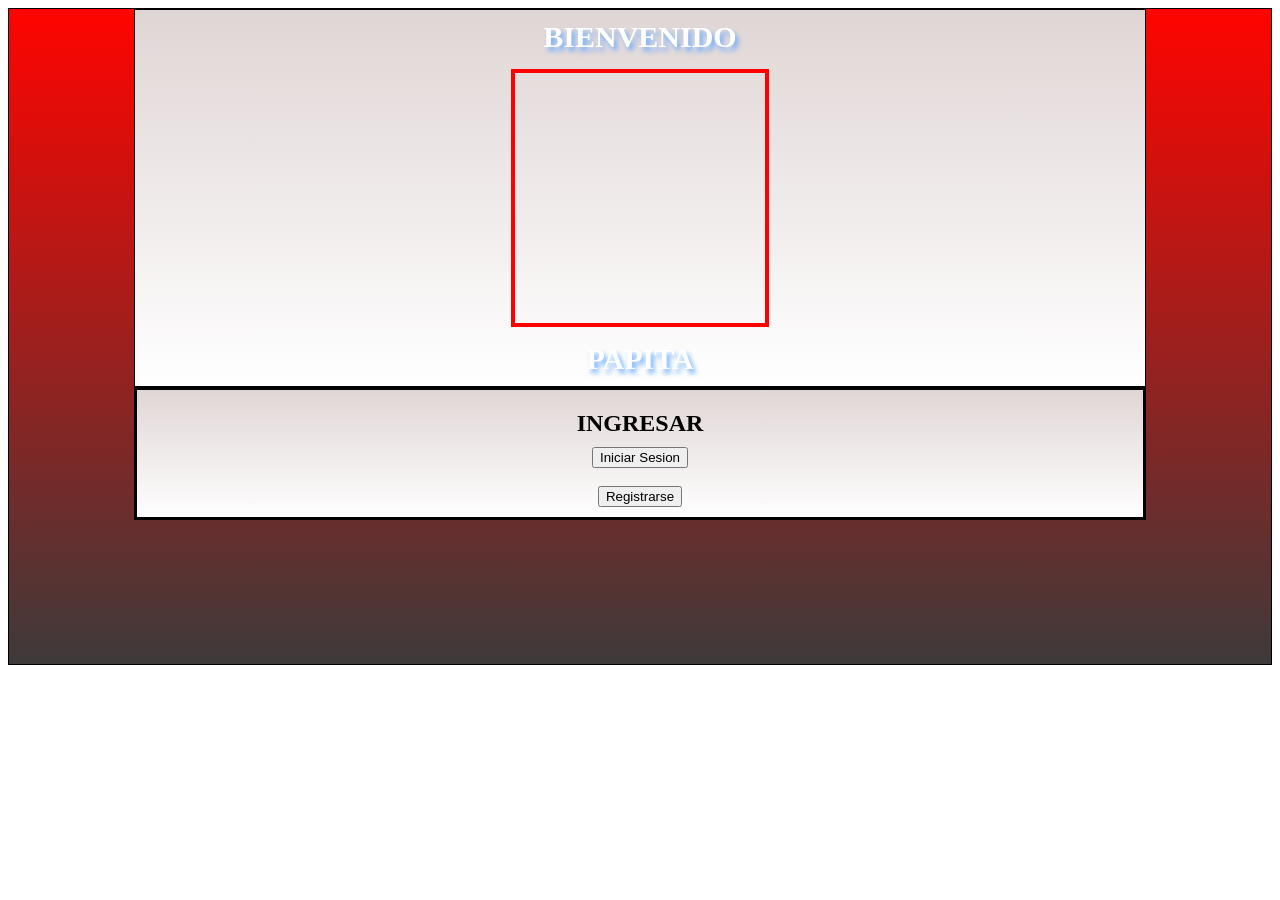
==== menu.html @ c08a989c "html con css modelo de prueba sin ninguna funcion solo visual" ====
<head>
    <meta charset="UTF-8">
    <meta name="viewport" content="width=device-width, initial-scale=1.0">
    <title>Inicio de sesión</title>
<style>
    div{
        border: 1px solid black;
        display: block; /*comportamiento del tag*/
    }
    label{
        display: block;
    }

    input{
        display: block;
        align-content: center;
        width: 40%;
        margin: 10px auto;
    }
    /*seccion de selector de clase --->repiten */
    .contenedor_general{
        background: linear-gradient(to bottom, #ff0400, #3e3a3a);
    }
    /*seccion de selector ID */
    .titulo_texto{
        margin: 0 auto;
        padding: 10px;
        text-align: center;
    }

    .contenedor_hijo{
        position: relative;
        background: linear-gradient(to bottom, #e0d5d5, #ffffff);
        width: 80%;
        margin: 0 auto;
        bottom: 3%;
        text-align: center;
        align-items: center;
        align-content: center;
        align-self: center;
        vertical-align: middle; 
    }
    #contenedor_texto{
        color:rgb(255, 255, 255);
        font-size: 30px;
        text-shadow: 3px 4px 5px rgb(108, 173, 253);
    }
    #imagen_perfil {
        position: relative;
        height: 250px;
        width: 250px;
        margin:5 auto;
        text-align: center;
        align-content: center;
        border: 4px solid #ff0000
    }
    #imagen_perfil video {
    width: 100%;
    height: 100%;
    object-fit: cover;
    } 

    </style>
</head>
<body>
    <div Class="contenedor_general">
        <div class="contenedor_hijo">
                    <h2 id="contenedor_texto" class="titulo_texto">BIENVENIDO</h2>
            <div id="imagen_perfil">
                <video width="100%" autoplay loop muted>
                <source src="video/perfil.mp4" type="video/mp4">
                   </video>
                </div>
            <h2 id="contenedor_texto" class="titulo_texto">PAPITA</h2>
        </div>
        <div class="contenedor_hijo">
            <div>
            <div class="titulo_texto">
                <h2 class="titulo_texto">INGRESAR</h2>
            <a href="inicio.html">
            <button type="button">Iniciar Sesion</button>
            <br><br>
            </a>
            <a href="registro.html">
            <button type="button">Registrarse</button>
             </a> 
        </div>
        </div>

    </div>
    <br><br><br><br><br><br><br><br>
</div>          
</body>
</html>
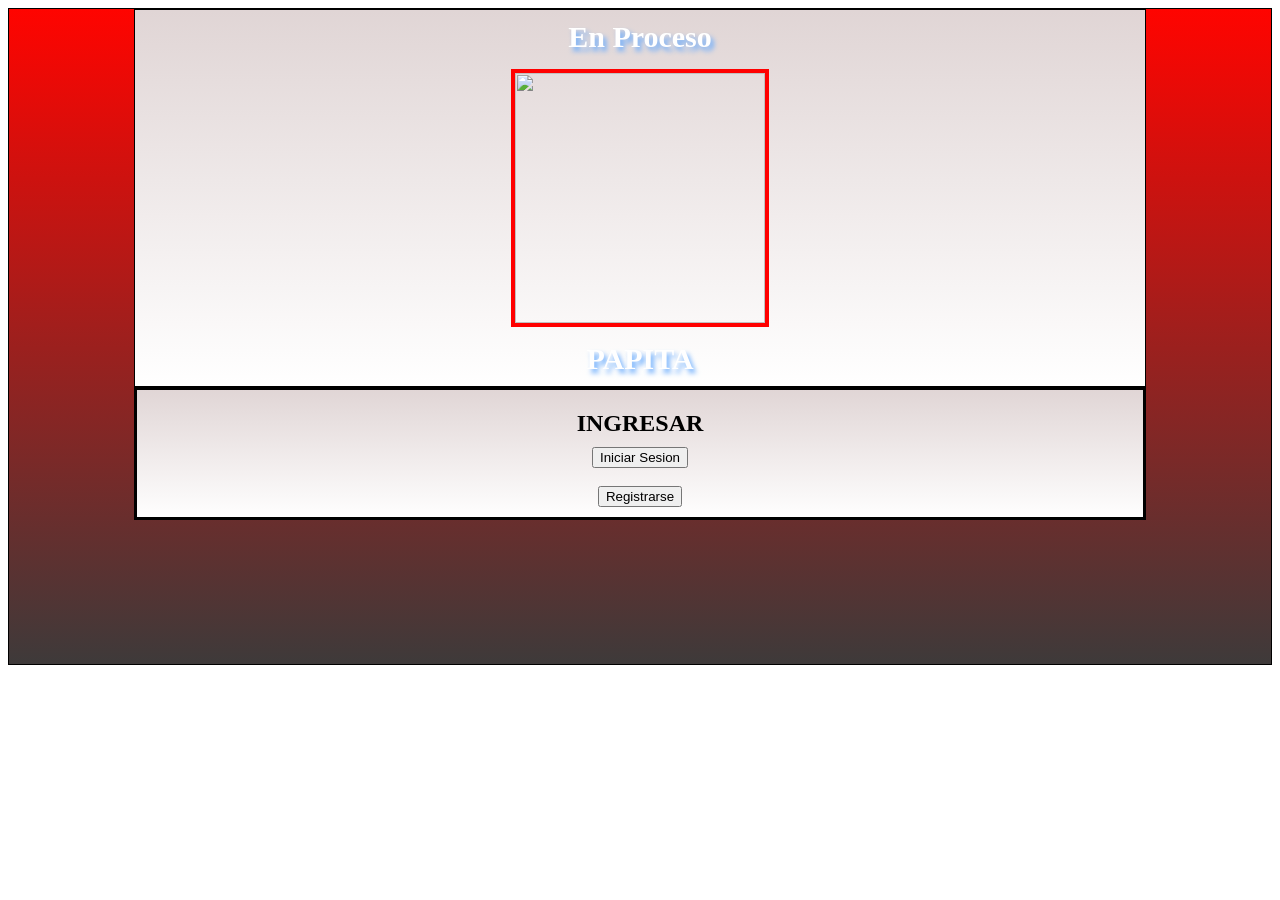
==== commit 22ed5b68: "cambios y arreglox se ha modifica los archivos html sacando su css y creando 2 archivos exclusivos p" ====
--- a/menu.html
+++ b/menu.html
@@ -2,74 +2,15 @@
     <meta charset="UTF-8">
     <meta name="viewport" content="width=device-width, initial-scale=1.0">
     <title>Inicio de sesión</title>
-<style>
-    div{
-        border: 1px solid black;
-        display: block; /*comportamiento del tag*/
-    }
-    label{
-        display: block;
-    }
+<link rel="stylesheet" href="style2.css">
 
-    input{
-        display: block;
-        align-content: center;
-        width: 40%;
-        margin: 10px auto;
-    }
-    /*seccion de selector de clase --->repiten */
-    .contenedor_general{
-        background: linear-gradient(to bottom, #ff0400, #3e3a3a);
-    }
-    /*seccion de selector ID */
-    .titulo_texto{
-        margin: 0 auto;
-        padding: 10px;
-        text-align: center;
-    }
-
-    .contenedor_hijo{
-        position: relative;
-        background: linear-gradient(to bottom, #e0d5d5, #ffffff);
-        width: 80%;
-        margin: 0 auto;
-        bottom: 3%;
-        text-align: center;
-        align-items: center;
-        align-content: center;
-        align-self: center;
-        vertical-align: middle; 
-    }
-    #contenedor_texto{
-        color:rgb(255, 255, 255);
-        font-size: 30px;
-        text-shadow: 3px 4px 5px rgb(108, 173, 253);
-    }
-    #imagen_perfil {
-        position: relative;
-        height: 250px;
-        width: 250px;
-        margin:5 auto;
-        text-align: center;
-        align-content: center;
-        border: 4px solid #ff0000
-    }
-    #imagen_perfil video {
-    width: 100%;
-    height: 100%;
-    object-fit: cover;
-    } 
-
-    </style>
 </head>
 <body>
     <div Class="contenedor_general">
         <div class="contenedor_hijo">
-                    <h2 id="contenedor_texto" class="titulo_texto">BIENVENIDO</h2>
+                    <h2 id="contenedor_texto" class="titulo_texto">En Proceso</h2>
             <div id="imagen_perfil">
-                <video width="100%" autoplay loop muted>
-                <source src="video/perfil.mp4" type="video/mp4">
-                   </video>
+                <img src="img/daniel.png" width="100">
                 </div>
             <h2 id="contenedor_texto" class="titulo_texto">PAPITA</h2>
         </div>
--- a/style2.css
+++ b/style2.css
@@ -0,0 +1,61 @@
+    div{
+        border: 1px solid black;
+        display: block; /*comportamiento del tag*/
+    }
+    label{
+        display: block;
+    }
+
+    input{
+        display: block;
+        align-content: center;
+        width: 40%;
+        margin: 10px auto;
+    }
+    /*seccion de selector de clase --->repiten */
+    .contenedor_general{
+        background: linear-gradient(to bottom, #ff0400, #3e3a3a);
+    }
+    /*seccion de selector ID */
+    .titulo_texto{
+        margin: 0 auto;
+        padding: 10px;
+        text-align: center;
+    }
+
+    .contenedor_hijo{
+        position: relative;
+        background: linear-gradient(to bottom, #e0d5d5, #ffffff);
+        width: 80%;
+        margin: 0 auto;
+        bottom: 3%;
+        text-align: center;
+        align-items: center;
+        align-content: center;
+        align-self: center;
+        vertical-align: middle; 
+    }
+    #contenedor_texto{
+        color:rgb(255, 255, 255);
+        font-size: 30px;
+        text-shadow: 3px 4px 5px rgb(108, 173, 253);
+    }
+    #imagen_perfil {
+        position: relative;
+        height: 250px;
+        width: 250px;
+        margin:5 auto;
+        text-align: center;
+        align-content: center;
+        border: 4px solid #ff0000
+    }
+    #imagen_perfil video {
+    width: 100%;
+    height: 100%;
+    object-fit: cover;
+    } 
+       #imagen_perfil img {
+    width: 100%;
+    height: 100%;
+    object-fit: cover;
+    } 
